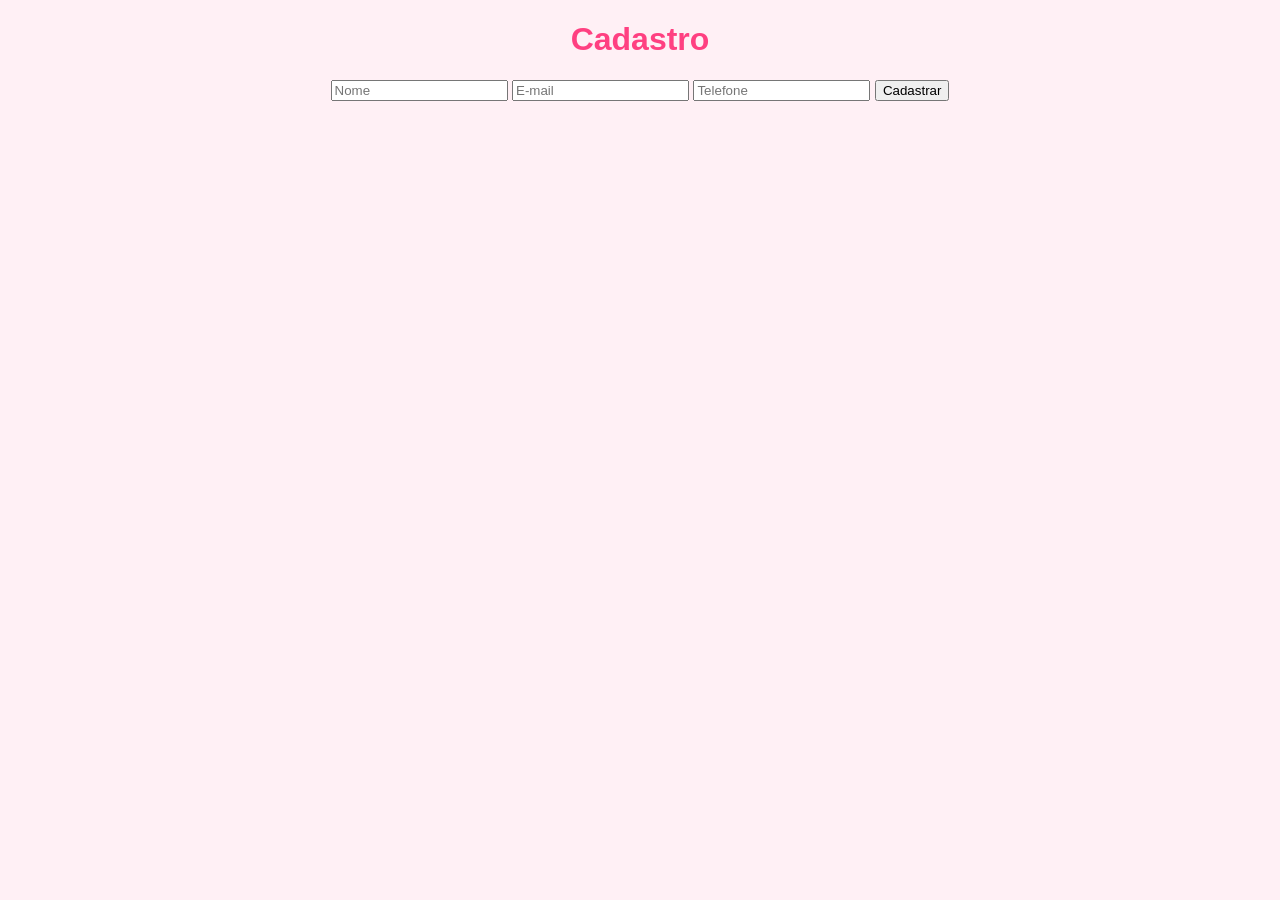
==== frontend/cadastro.html @ 1901c905 "Projeto completo cafeteria" ====
<!DOCTYPE html>
<html>
<head>
<title>Cadastro</title>
<link rel="stylesheet" href="style.css">
</head>

<body>

<h1>Cadastro</h1>

<input placeholder="Nome">
<input placeholder="E-mail">
<input placeholder="Telefone">

<button>Cadastrar</button>

</body>
</html>
---- frontend/style.css ----
body{
    text-align:center;
    font-family:Arial;
    background:#fff0f5;
}

h1{
    color:#ff4081;
}
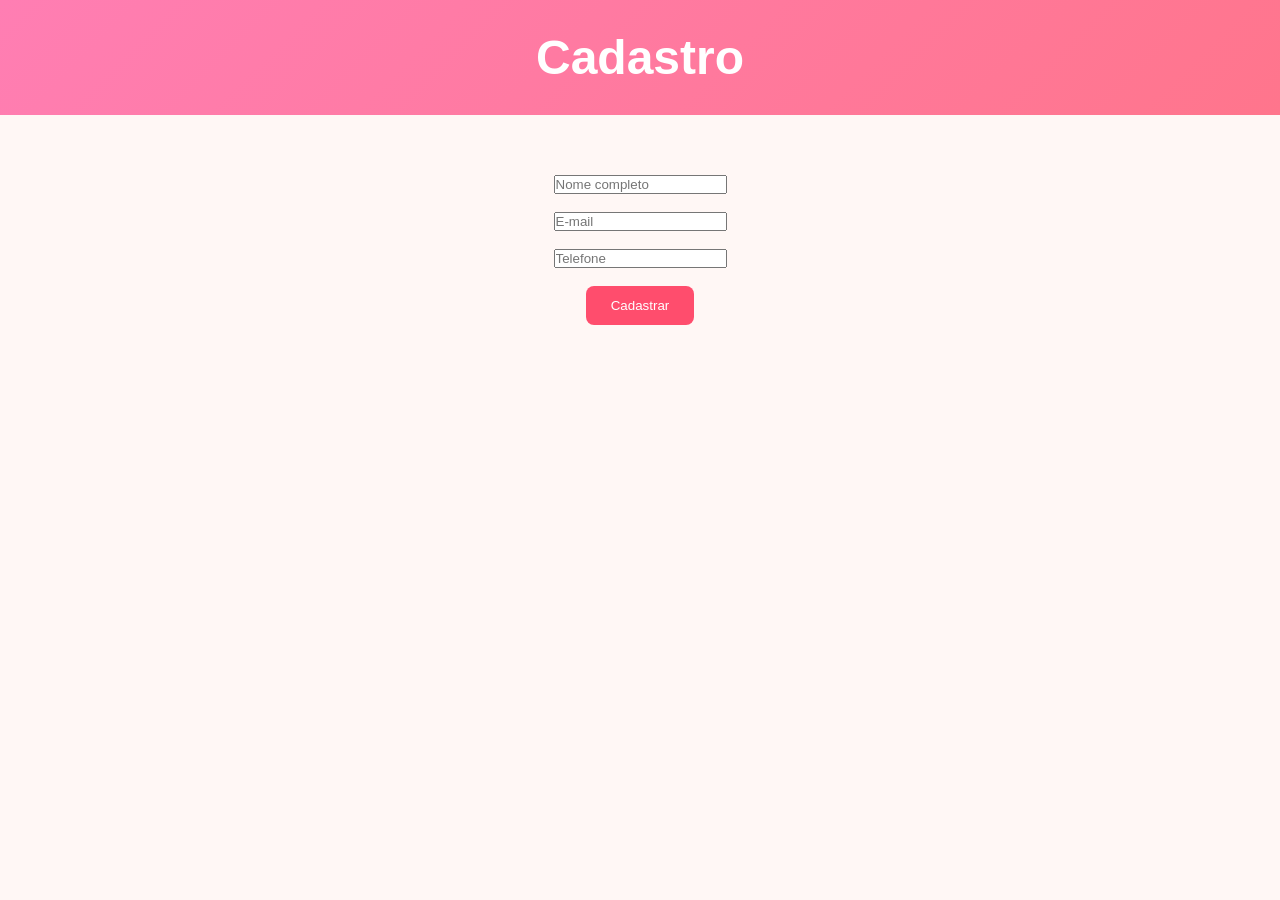
==== commit 81fc8f5a: "Melhoria visual do frontend" ====
--- a/frontend/cadastro.html
+++ b/frontend/cadastro.html
@@ -1,19 +1,38 @@
 <!DOCTYPE html>
-<html>
+<html lang="pt-br">
+
 <head>
+<meta charset="UTF-8">
 <title>Cadastro</title>
 <link rel="stylesheet" href="style.css">
 </head>
 
 <body>
 
+<header>
 <h1>Cadastro</h1>
+</header>
 
-<input placeholder="Nome">
+<div class="hero">
+
+<input placeholder="Nome completo">
+
+<br><br>
+
 <input placeholder="E-mail">
+
+<br><br>
+
 <input placeholder="Telefone">
 
-<button>Cadastrar</button>
+<br><br>
+
+<button class="btn">
+Cadastrar
+</button>
+
+</div>
 
 </body>
+
 </html>
--- a/frontend/style.css
+++ b/frontend/style.css
@@ -1,9 +1,92 @@
-body{
-    text-align:center;
-    font-family:Arial;
-    background:#fff0f5;
+*{
+    margin:0;
+    padding:0;
+    box-sizing:border-box;
 }
 
-h1{
-    color:#ff4081;
+body{
+    font-family:'Segoe UI', sans-serif;
+    background: #fff7f5;
+    color:#333;
 }
+
+header{
+    background: linear-gradient(135deg,#ff7eb3,#ff758c);
+    padding:30px;
+    text-align:center;
+    color:white;
+}
+
+header h1{
+    font-size:3rem;
+}
+
+nav{
+    background:white;
+    padding:15px;
+    text-align:center;
+    box-shadow:0 2px 5px rgba(0,0,0,0.1);
+}
+
+nav a{
+    text-decoration:none;
+    color:#ff4d6d;
+    font-weight:bold;
+    margin:0 15px;
+}
+
+.hero{
+    text-align:center;
+    padding:60px 20px;
+}
+
+.hero h2{
+    font-size:2rem;
+    margin-bottom:20px;
+}
+
+.btn{
+    background:#ff4d6d;
+    color:white;
+    padding:12px 25px;
+    border:none;
+    border-radius:8px;
+    cursor:pointer;
+}
+
+.btn:hover{
+    background:#e63e5c;
+}
+
+.cards{
+    display:flex;
+    justify-content:center;
+    gap:20px;
+    flex-wrap:wrap;
+    padding:40px;
+}
+
+.card{
+    width:280px;
+    background:white;
+    border-radius:15px;
+    overflow:hidden;
+    box-shadow:0 5px 15px rgba(0,0,0,0.1);
+}
+
+.card img{
+    width:100%;
+    height:200px;
+    object-fit:cover;
+}
+
+.card-content{
+    padding:15px;
+    text-align:center;
+}
+
+.preco{
+    color:#ff4d6d;
+    font-size:1.3rem;
+    font-weight:bold;
+}
